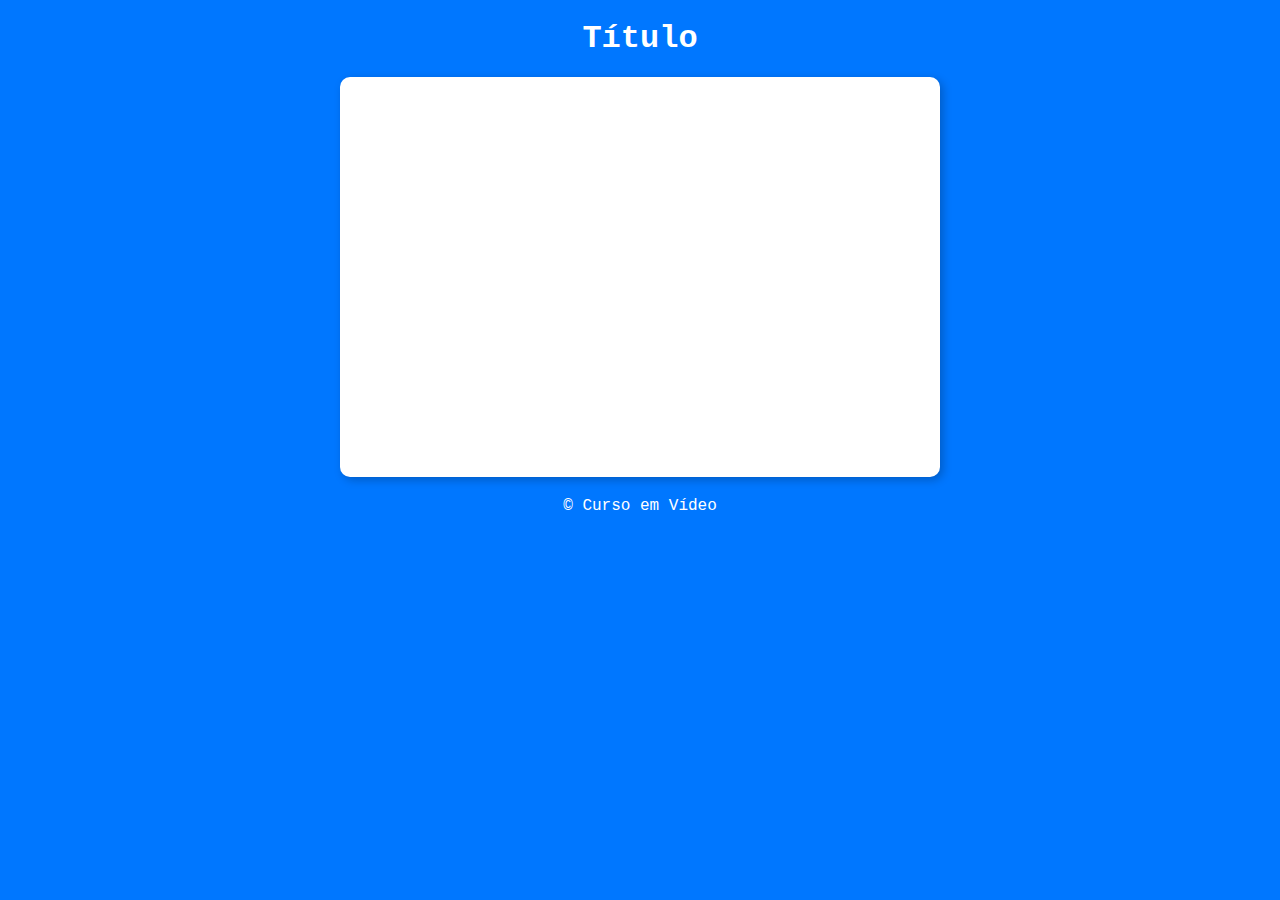
==== praticar/ex019/index.html @ d7777773 "praticas" ====
<!DOCTYPE html>
<html lang="pt-BR">
<head>
    <meta charset="UTF-8">
    <meta http-equiv="X-UA-Compatible" content="IE=edge">
    <meta name="viewport" content="width=device-width, initial-scale=1.0">
    <link rel="stylesheet" href="style.css">
    <title>Tabuada</title>
</head>
<body>
    <header class="cabecalho">
        <h1>Título</h1>
    </header>

    <section class="principal">

    </section>

    <footer class="rodape">
        <span>&#169; Curso em Vídeo</span>
    </footer>

    <script src="script.js"></script>
</body>
</html>
---- praticar/ex019/style.css ----
*{
    padding: 0;
    margin: 0;
    box-sizing: border-box;
    font-family: 'Courier New', Courier, monospace;
}

body{
    background-color: rgb(0, 119, 255);
}

.cabecalho > h1 {
    text-align: center;
    margin: 20px 0px;
    color: white;
}

.principal{
    position: relative;
    height: 400px;
    width: 600px;
    background-color: white;
    margin: 0px auto;
    box-shadow: 3px 3px 10px rgba(0, 0, 0, 0.233);
    border-radius: 10px;
    padding: 15px;
}

.rodape span{
    display: block;
    text-align: center;
    margin-top: 20px;
    color: white;
}

/* AJUSTE INDIVIDUALMENTE A PARTIR DAQUI */
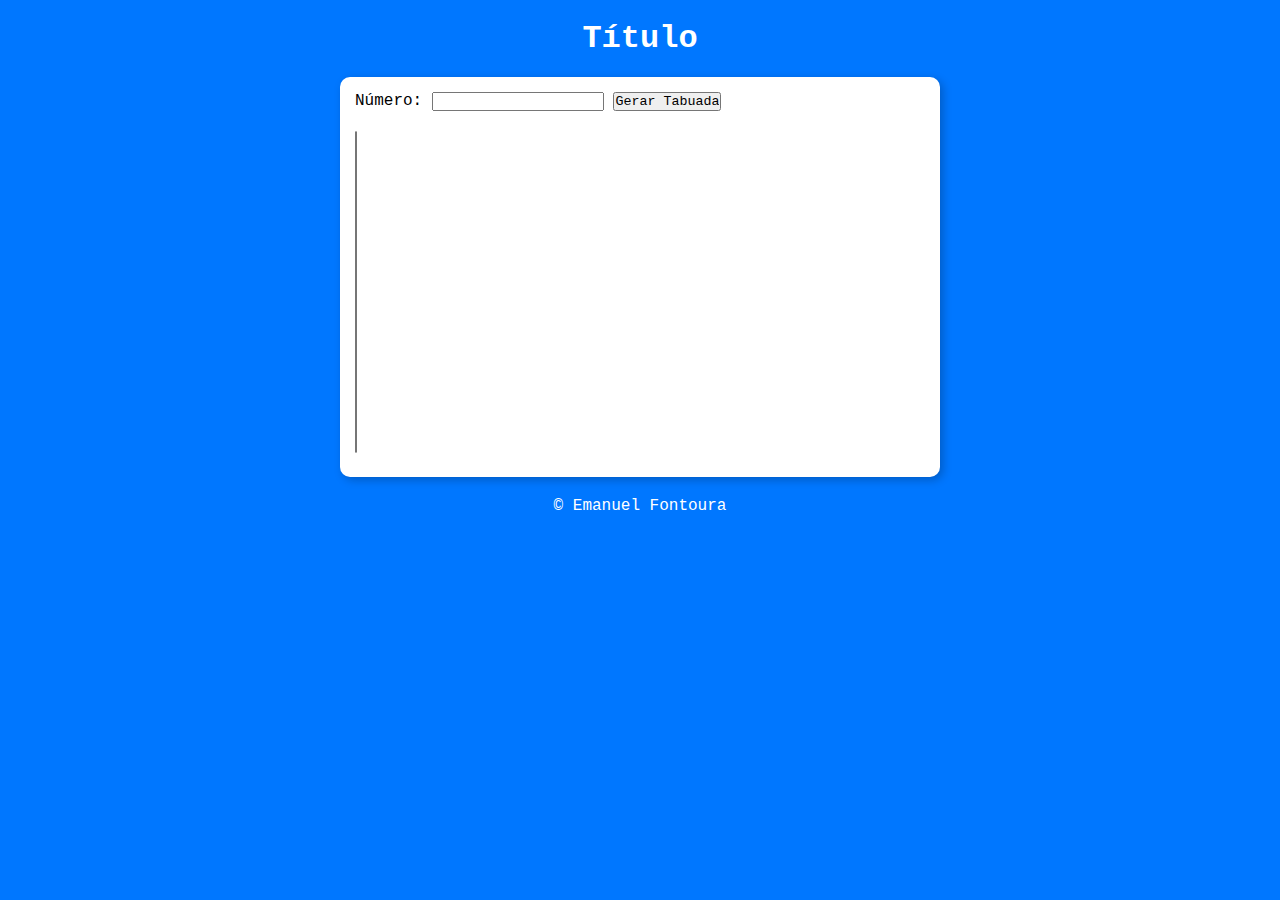
==== commit cea2c029: "pratica" ====
--- a/praticar/ex019/index.html
+++ b/praticar/ex019/index.html
@@ -13,11 +13,17 @@
     </header>
 
     <section class="principal">
+        <div>
+            <label for="inum">Número: </label>
+            <input type="number" name="num" id="inum" required>
+            <input type="button" value="Gerar Tabuada" onclick="tabuada()">
+        </div>
 
+        <select name="tabu" id="itabu" size="20"></select>
     </section>
 
     <footer class="rodape">
-        <span>&#169; Curso em Vídeo</span>
+        <span>&#169; Emanuel Fontoura</span>
     </footer>
 
     <script src="script.js"></script>
--- a/praticar/ex019/style.css
+++ b/praticar/ex019/style.css
@@ -33,4 +33,8 @@
     color: white;
 }
 
-/* AJUSTE INDIVIDUALMENTE A PARTIR DAQUI */+/* AJUSTE INDIVIDUALMENTE A PARTIR DAQUI */
+
+#itabu{
+    margin: 20px auto;
+}